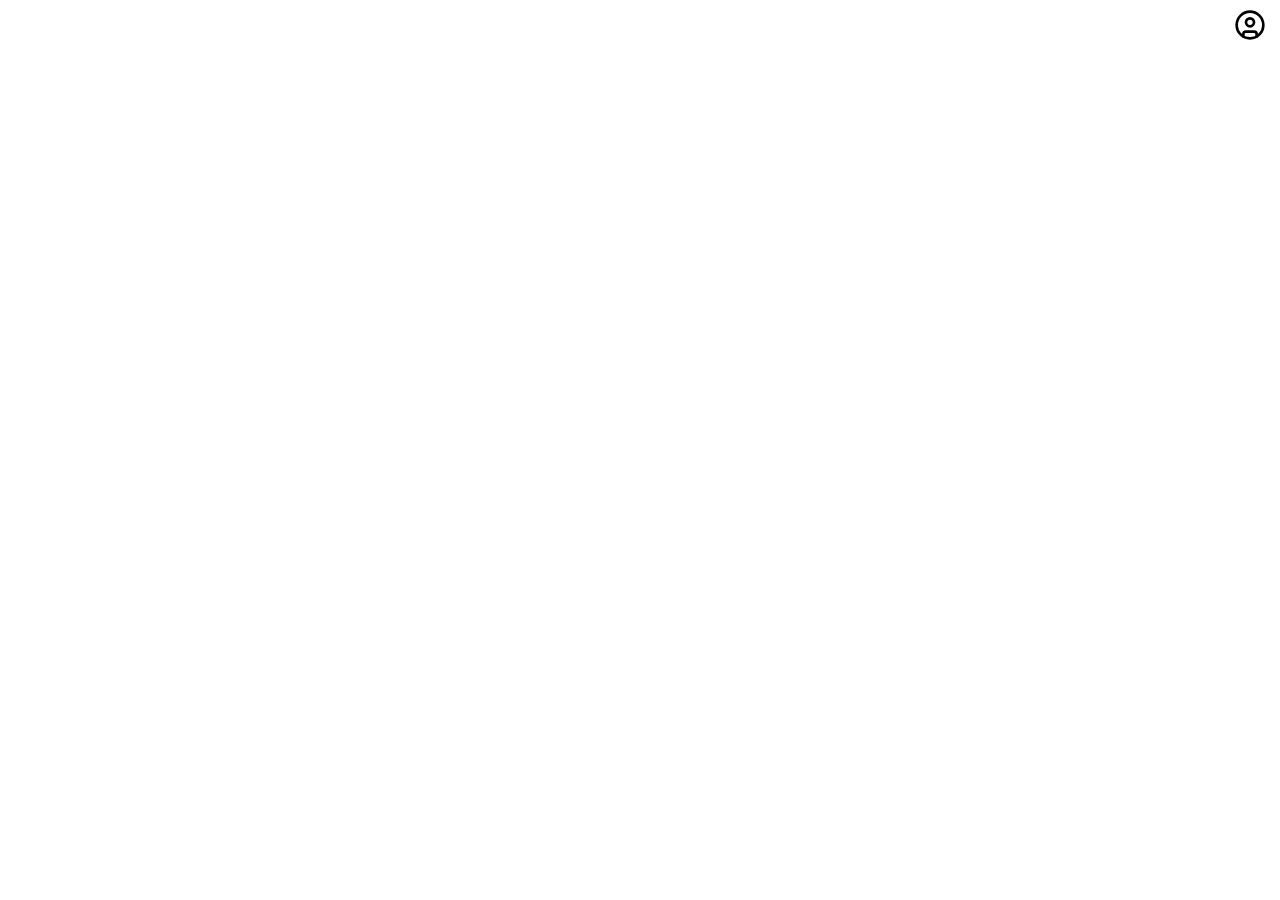
==== index.html @ 63474a5f "primer commit: subir archivos" ====
<!DOCTYPE html>
<html lang="es">
    <head>
        <meta charset="UTF-8">
        <meta name="viewport" content="width=device-width, initial-scale=1.0">
        <title>Pagina principal</title>
        <link rel="stylesheet" href="style.css">
    </head>
    <body>
        <button id="btn-login">
            <img src="img/user-icon.svg" alt="Iniciar Sesión" width="32" height="32">
        </button>
        <div id="modal-login" class="modal oculto">
            <div class="modal-contenido">
                <h2>Iniciar Sesión</h2>
                <form id="form-login">
                    <label for="email">Email:</label>
                    <input type="email" id="email" name="email" required>

                    <label for="pass">Contraseña</label>
                    <input type="password" id="pass" name="pass" required>

                    <button type="submit" id="btn-submit">Iniciar Sesión</button>
                </form>
            </div>
        </div>
        <script src="main.js" defer></script>
    </body>
</html>
---- style.css ----
body {
    font-family: system-ui, -apple-system, BlinkMacSystemFont, 'Segoe UI', Roboto, Oxygen, Ubuntu, Cantarell, 'Open Sans', 'Helvetica Neue', sans-serif;
}

button {
    cursor: pointer;
}

#btn-login {
    border: none;
    background: none;
    outline: none;

    display: flex;
    align-items: center;
    gap: 6px;
    position: fixed;
    top: 8px;
    right: 8px;
}

.modal {
    position: fixed;
    top: 0;
    left: 0;
    width: 100%;
    height: 100%;
    background: rgba(0, 0, 0, 0.5);
    display: flex;
    justify-content: center;
    align-items: center;
}

.modal-contenido {
    background: darkorange;
    padding: 24px;
    border-radius: 8px;
    position: relative;
    min-width: 300px;
}

.modal-contenido label,
.modal-contenido input {
    display: block;
    width: 100%;
    box-sizing: border-box;
    margin-bottom: 8px;
}

.modal-contenido input {
    padding: 8px;
    border: 1px solid #ccc;
    border-radius: 4px;
}

.oculto {
    display: none;
}

.btn-submit {

}
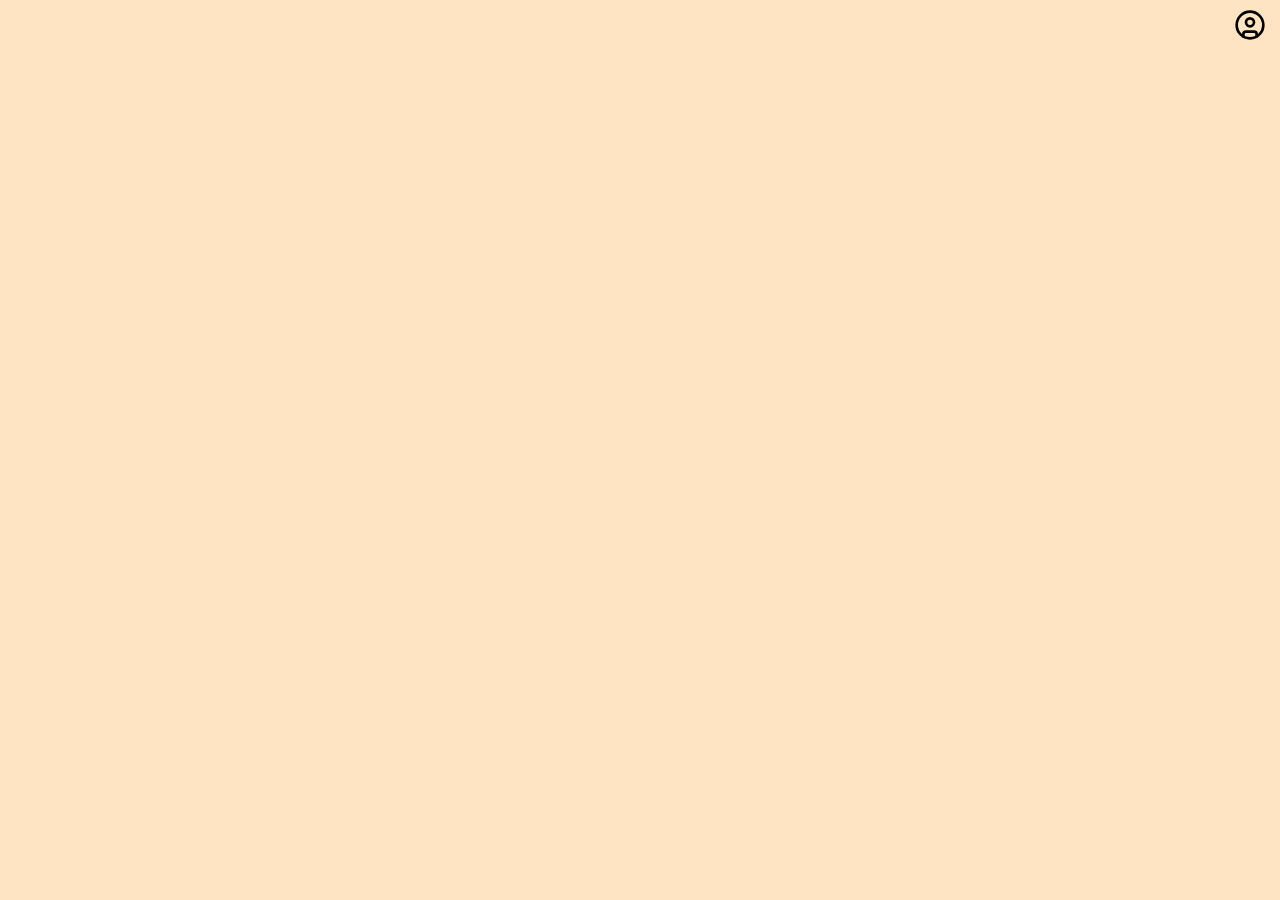
==== commit 0ef0d3dd: "segundo commit: cambios realizados a para agregar opcion de registro y mejorar el login" ====
--- a/index.html
+++ b/index.html
@@ -15,12 +15,44 @@
                 <h2>Iniciar Sesión</h2>
                 <form id="form-login">
                     <label for="email">Email:</label>
-                    <input type="email" id="email" name="email" required>
+                    <input type="email" id="email-login" name="email-login" placeholder="correo@email.com" required>
 
                     <label for="pass">Contraseña</label>
-                    <input type="password" id="pass" name="pass" required>
+                    <input type="password" id="pass-login" name="pass-login" placeholder="••••••••" required>
+
+                    <a href="#" id="link-olvide" class="link-secundario">¿Olvidaste tu contraseña?</a>
 
                     <button type="submit" id="btn-submit">Iniciar Sesión</button>
+
+                    <p class="texto-registro">
+                        ¿Todavía no tienes una cuenta?
+                        <a href="#" id="link-registro">Registrarme</a>
+                    </p>
+                </form>
+            </div>
+        </div>
+        <div id="modal-register" class="modal oculto">
+            <div class="modal-contenido">
+                <h2>Registrarme</h2>
+                <form id="form-register">
+                    <label for="user">Nombre de usuario:</label>
+                    <input type="text" id="user-register" name="user-register" placeholder="usuario" required>
+
+                    <label for="email">Email:</label>
+                    <input type="email" id="email-register" name="email-register" placeholder="correo@email.com" required>
+
+                    <label for="pass">Ingrese su contraseña:</label>
+                    <input type="password" id="pass-register" name="pass-register" placeholder="••••••••" required>
+
+                    <label for="repetir-pass">Repita su contraseña:</label>
+                    <input type="password" id="pass-comprobar" name="pass-comprobar" placeholder="••••••••" required>
+
+                    <button type="submit" id="btn-submit">Registrarme</button>
+
+                    <p class="texto-registro">
+                        ¿Ya tienes una cuenta?
+                        <a href="#" id="link-login">Iniciar Sesión</a>
+                    </p>
                 </form>
             </div>
         </div>
--- a/style.css
+++ b/style.css
@@ -1,5 +1,6 @@
 body {
     font-family: system-ui, -apple-system, BlinkMacSystemFont, 'Segoe UI', Roboto, Oxygen, Ubuntu, Cantarell, 'Open Sans', 'Helvetica Neue', sans-serif;
+    background: bisque;
 }
 
 button {
@@ -19,6 +20,11 @@
     right: 8px;
 }
 
+button,
+input {
+   font: inherit;
+}
+
 .modal {
     position: fixed;
     top: 0;
@@ -32,7 +38,7 @@
 }
 
 .modal-contenido {
-    background: darkorange;
+    background: burlywood;
     padding: 24px;
     border-radius: 8px;
     position: relative;
@@ -57,6 +63,13 @@
     display: none;
 }
 
-.btn-submit {
-
+#btn-submit {
+    width: 100%;
+    box-sizing: border-box;
+    padding: 10px;
+    border: none;
+    border-radius: 4px;
+    background-color: blanchedalmond;
+    font-size: 15px;
+    margin-top: 16px;
 }
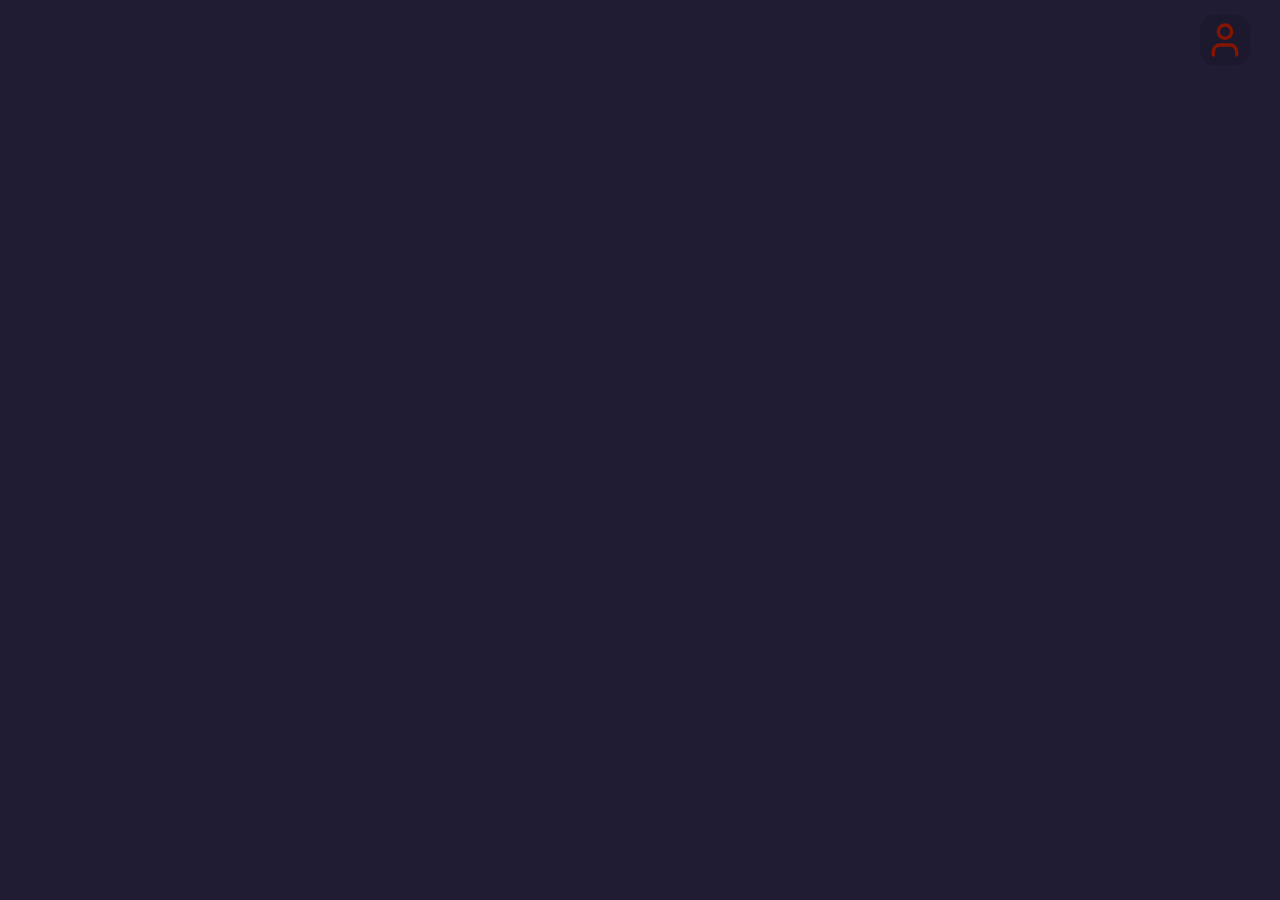
==== commit 72efa06d: "tercer commit: cambios en la paleta de colores del disenio" ====
--- a/index.html
+++ b/index.html
@@ -7,9 +7,12 @@
         <link rel="stylesheet" href="style.css">
     </head>
     <body>
-        <button id="btn-login">
-            <img src="img/user-icon.svg" alt="Iniciar Sesión" width="32" height="32">
-        </button>
+        <div id="barra-acciones">
+            <button id="btn-login" class="btn-icono">
+                <img src="img/user-icon.svg" alt="Iniciar Sesión" width="40" height="40">
+                <span class="tooltip">Iniciar Sesión</span>
+            </button>
+        </div>
         <div id="modal-login" class="modal oculto">
             <div class="modal-contenido">
                 <h2>Iniciar Sesión</h2>
@@ -22,7 +25,7 @@
 
                     <a href="#" id="link-olvide" class="link-secundario">¿Olvidaste tu contraseña?</a>
 
-                    <button type="submit" id="btn-submit">Iniciar Sesión</button>
+                    <button type="submit" class="btn-submit">Iniciar Sesión</button>
 
                     <p class="texto-registro">
                         ¿Todavía no tienes una cuenta?
@@ -47,7 +50,7 @@
                     <label for="repetir-pass">Repita su contraseña:</label>
                     <input type="password" id="pass-comprobar" name="pass-comprobar" placeholder="••••••••" required>
 
-                    <button type="submit" id="btn-submit">Registrarme</button>
+                    <button type="submit" class="btn-submit">Registrarme</button>
 
                     <p class="texto-registro">
                         ¿Ya tienes una cuenta?
--- a/style.css
+++ b/style.css
@@ -1,23 +1,69 @@
 body {
     font-family: system-ui, -apple-system, BlinkMacSystemFont, 'Segoe UI', Roboto, Oxygen, Ubuntu, Cantarell, 'Open Sans', 'Helvetica Neue', sans-serif;
-    background: bisque;
+    background: #201c34;
+    color: floralwhite;
 }
 
 button {
     cursor: pointer;
 }
 
-#btn-login {
+#barra-acciones {
+    position: fixed;
+    top: 15px;
+    right: 30px;
+    display: flex;
+    gap: 8px;
+    background: rgba(0, 0, 0, 0.1);
+    border-radius: 25%;
+}
+
+.btn-icono {
+    position: relative;
     border: none;
     background: none;
     outline: none;
-
+    width: 50px;
+    height: 50px;
     display: flex;
     align-items: center;
-    gap: 6px;
-    position: fixed;
-    top: 8px;
-    right: 8px;
+    justify-content: center;
+    border-radius: 25%;
+    cursor: pointer;
+}
+
+.tooltip {
+    position: absolute;
+    top: 100%;
+    left: 50%;
+    transform: translateX(-50%);
+    margin-top: 8px;
+
+    background: #201434;
+    color: white;
+    font-size: 12px;
+    padding: 4px 8px;
+    border-radius: 4px;
+    white-space: nowrap;
+
+    opacity: 0;
+    visibility: hidden;
+    transition: opacity 0.15s ease;
+    pointer-events: none;
+}
+
+.btn-icono:hover .tooltip {
+    opacity: 1;
+    visibility: visible;
+}
+
+.btn-icono:hover {
+    background: rgba(255, 255, 255, 0.1);
+}
+
+.btn-icono img {
+    width: 40px;
+    height: 40px;
 }
 
 button,
@@ -35,10 +81,11 @@
     display: flex;
     justify-content: center;
     align-items: center;
+    color: floralwhite;
 }
 
 .modal-contenido {
-    background: burlywood;
+    background: #201434;
     padding: 24px;
     border-radius: 8px;
     position: relative;
@@ -63,13 +110,14 @@
     display: none;
 }
 
-#btn-submit {
+.btn-submit {
     width: 100%;
     box-sizing: border-box;
     padding: 10px;
     border: none;
     border-radius: 4px;
-    background-color: blanchedalmond;
+    background-color:  #871400;
+    color: floralwhite;
     font-size: 15px;
     margin-top: 16px;
 }
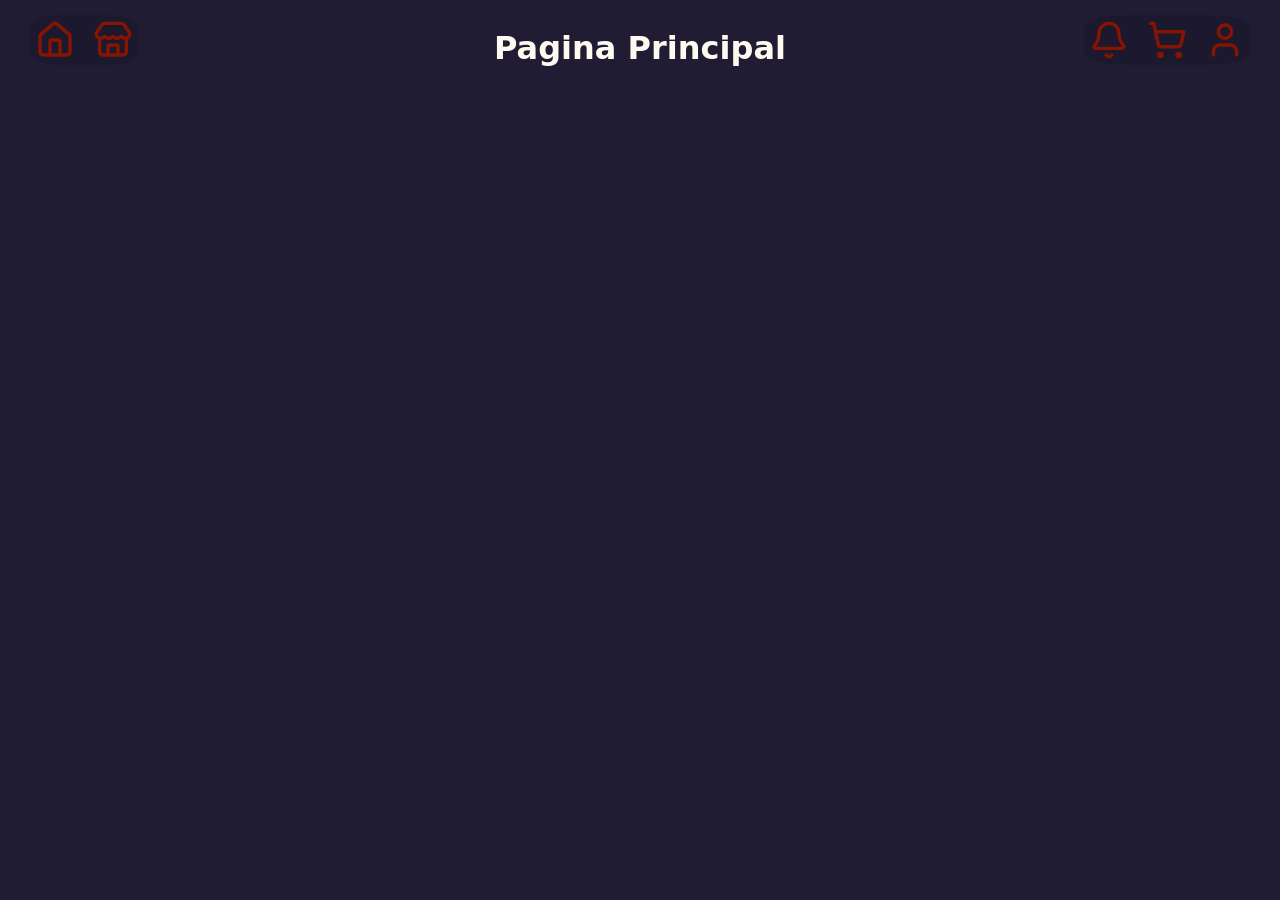
==== commit d6a97727: "noveno commit: agregar funcionalidad al boton de notificaciones" ====
--- a/index.html
+++ b/index.html
@@ -1,64 +1,22 @@
-<!DOCTYPE html>
+<!DOCTYPE `tml>
 <html lang="es">
     <head>
         <meta charset="UTF-8">
         <meta name="viewport" content="width=device-width, initial-scale=1.0">
         <title>Pagina principal</title>
-        <link rel="stylesheet" href="style.css">
+        <link rel="stylesheet" href="css/style.css">
     </head>
     <body>
-        <div id="barra-acciones">
-            <button id="btn-login" class="btn-icono">
-                <img src="img/user-icon.svg" alt="Iniciar Sesión" width="40" height="40">
-                <span class="tooltip">Iniciar Sesión</span>
-            </button>
-        </div>
-        <div id="modal-login" class="modal oculto">
-            <div class="modal-contenido">
-                <h2>Iniciar Sesión</h2>
-                <form id="form-login">
-                    <label for="email">Email:</label>
-                    <input type="email" id="email-login" name="email-login" placeholder="correo@email.com" required>
+        <barra-nav></barra-nav>
 
-                    <label for="pass">Contraseña</label>
-                    <input type="password" id="pass-login" name="pass-login" placeholder="••••••••" required>
+        <h1>Pagina Principal</h1>
 
-                    <a href="#" id="link-olvide" class="link-secundario">¿Olvidaste tu contraseña?</a>
+        <modal-auth></modal-auth>
+        <modal-notis></modal-notis>
 
-                    <button type="submit" class="btn-submit">Iniciar Sesión</button>
-
-                    <p class="texto-registro">
-                        ¿Todavía no tienes una cuenta?
-                        <a href="#" id="link-registro">Registrarme</a>
-                    </p>
-                </form>
-            </div>
-        </div>
-        <div id="modal-register" class="modal oculto">
-            <div class="modal-contenido">
-                <h2>Registrarme</h2>
-                <form id="form-register">
-                    <label for="user">Nombre de usuario:</label>
-                    <input type="text" id="user-register" name="user-register" placeholder="usuario" required>
-
-                    <label for="email">Email:</label>
-                    <input type="email" id="email-register" name="email-register" placeholder="correo@email.com" required>
-
-                    <label for="pass">Ingrese su contraseña:</label>
-                    <input type="password" id="pass-register" name="pass-register" placeholder="••••••••" required>
-
-                    <label for="repetir-pass">Repita su contraseña:</label>
-                    <input type="password" id="pass-comprobar" name="pass-comprobar" placeholder="••••••••" required>
-
-                    <button type="submit" class="btn-submit">Registrarme</button>
-
-                    <p class="texto-registro">
-                        ¿Ya tienes una cuenta?
-                        <a href="#" id="link-login">Iniciar Sesión</a>
-                    </p>
-                </form>
-            </div>
-        </div>
-        <script src="main.js" defer></script>
+        <script src="js/componentes/modal-auth.js"></script>
+        <script src="js/componentes/modal-notis.js"></script>
+        <script src="js/componentes/barra-nav.js"></script>
+        <script src="js/main.js" defer></script>
     </body>
 </html>
--- a/css/style.css
+++ b/css/style.css
@@ -0,0 +1,165 @@
+/*color para los iconos #871400 */
+h1 {
+    position: fixed;
+    left: 50%;
+    transform: translateX(-50%);
+}
+body {
+    font-family: system-ui, -apple-system, BlinkMacSystemFont, 'Segoe UI', Roboto, Oxygen, Ubuntu, Cantarell, 'Open Sans', 'Helvetica Neue', sans-serif;
+    background: #201c34;
+    color: floralwhite;
+}
+
+button {
+    cursor: pointer;
+}
+
+.redireccion-links {
+    color: #981400;
+}
+
+#logo-home {
+    color: #981400;
+    position: fixed;
+    top: 15px;
+    left: 30px;
+    display: flex;
+    gap: 8px;
+    background: rgba(0, 0, 0, 0.1);
+    border-radius: 25%;
+}
+
+.barra-acciones {
+    display: flex;
+    gap: 8px;
+    background: rgba(0, 0, 0, 0.1);
+    border-radius: 25%;
+}
+
+#barra-acciones-pagina {
+    position: fixed;
+    top: 15px;
+    left: 30px;
+}
+
+#barra-acciones-usuario {
+    position: fixed;
+    top: 15px;
+    right: 30px;
+}
+
+.btn-icono {
+    position: relative;
+    border: none;
+    background: none;
+    outline: none;
+    width: 50px;
+    height: 50px;
+    display: flex;
+    align-items: center;
+    justify-content: center;
+    border-radius: 25%;
+    cursor: pointer;
+}
+
+.tooltip {
+    position: absolute;
+    top: 100%;
+    left: 50%;
+    transform: translateX(-50%);
+    margin-top: 8px;
+
+    background: #201434;
+    color: floralwhite;
+    font-size: 12px;
+    padding: 4px 8px;
+    border-radius: 4px;
+    white-space: nowrap;
+
+    opacity: 0;
+    visibility: hidden;
+    transition: opacity 0.15s ease;
+    pointer-events: none;
+}
+
+.btn-icono:hover .tooltip {
+    opacity: 1;
+    visibility: visible;
+}
+
+.btn-icono:hover {
+    background: rgba(255, 255, 255, 0.1);
+}
+
+.btn-icono img {
+    width: 40px;
+    height: 40px;
+}
+
+button,
+input {
+   font: inherit;
+}
+
+.modal {
+    position: fixed;
+    top: 0;
+    left: 0;
+    width: 100%;
+    height: 100%;
+    background: rgba(0, 0, 0, 0.5);
+    display: flex;
+    justify-content: center;
+    align-items: center;
+    color: floralwhite;
+}
+
+.modal-contenido {
+    background: #201434;
+    padding: 24px;
+    border-radius: 8px;
+    position: relative;
+    width: 400px;
+}
+
+.modal-contenido label,
+.modal-contenido input {
+    display: block;
+    width: 100%;
+    box-sizing: border-box;
+    margin-bottom: 8px;
+}
+
+.modal-contenido input {
+    padding: 8px;
+    border: 1px solid #ccc;
+    border-radius: 4px;
+}
+
+.oculto {
+    display: none;
+}
+
+.btn-submit {
+    width: 100%;
+    box-sizing: border-box;
+    padding: 10px;
+    border: none;
+    border-radius: 4px;
+    background-color:  #871400;
+    color: floralwhite;
+    font-size: 15px;
+    margin-top: 16px;
+}
+
+#modal-notis {
+    position: fixed;
+    justify-content: unset;
+    background-color: rgba(0, 0, 0, 0);
+}
+
+#modal-notis-contenido {
+    position: fixed;
+    top: 10%;
+    right: 2%;
+}
